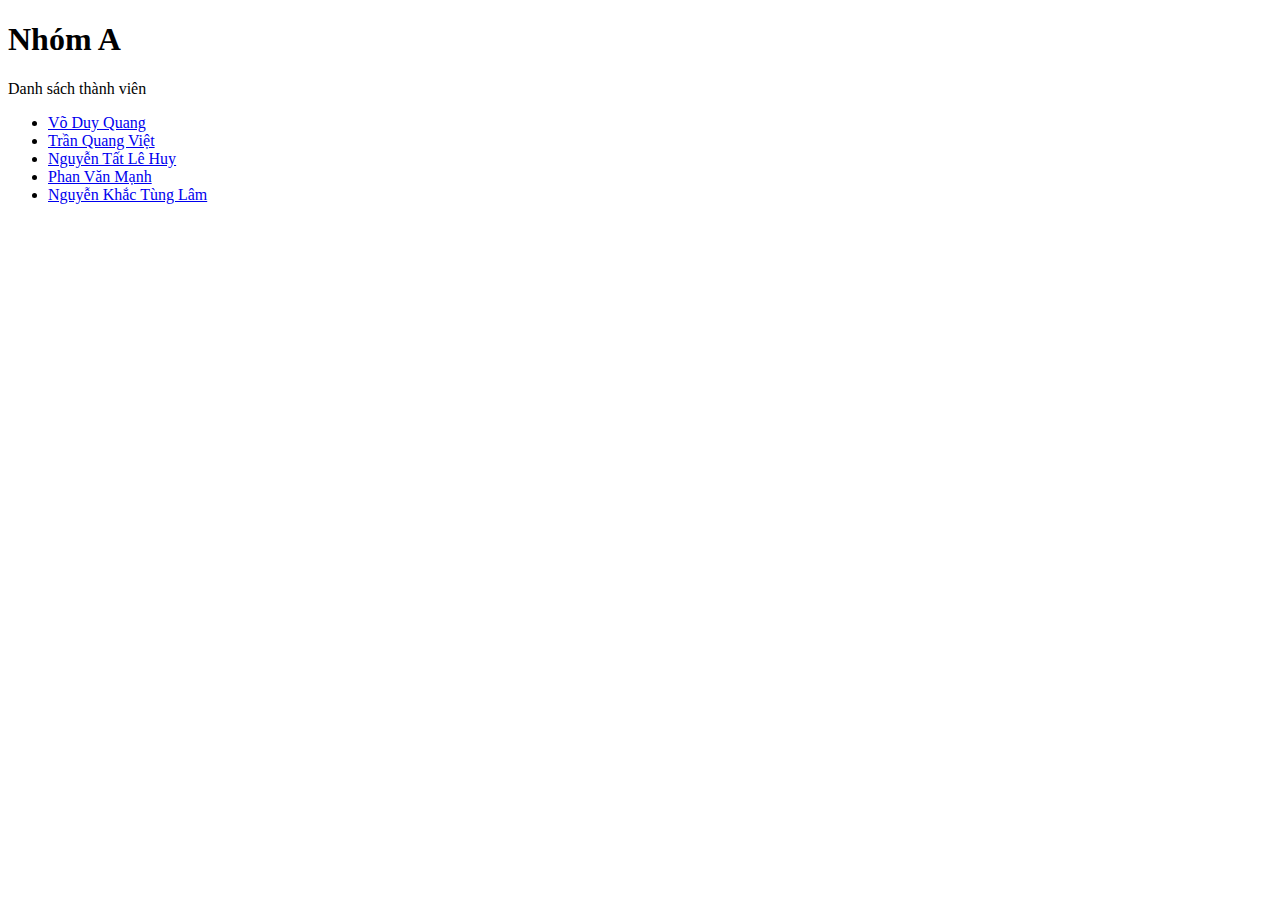
==== index.html @ fd0152bb "Add files via upload" ====
<!DOCTYPE html>
<html lang="en"></html>
<html>
    <head>
        <meta charset="utf-8"/>
        <meta http-equiv="X-UA-Compatible" content="IE=edge">
        <meta name="viewport" content="width=device-width, initial-scale=1.0">
        <title>Group A</title>
    </head>

    <body>
        <h1>Nhóm A</h1>
        <p>Danh sách thành viên</p>
    
        <ul>
            <li><a href="vdq.html">Võ Duy Quang</a></li>
            <li><a href="tqv.html">Trần Quang Việt</li>
            <li><a href="ntlh.html">Nguyễn Tất Lê Huy</li>
            <li><a href="pvm.html">Phan Văn Mạnh</li>
            <li><a href="emerald.html">Nguyễn Khắc Tùng Lâm</li>
        </ul>
    </body>
 
</html>
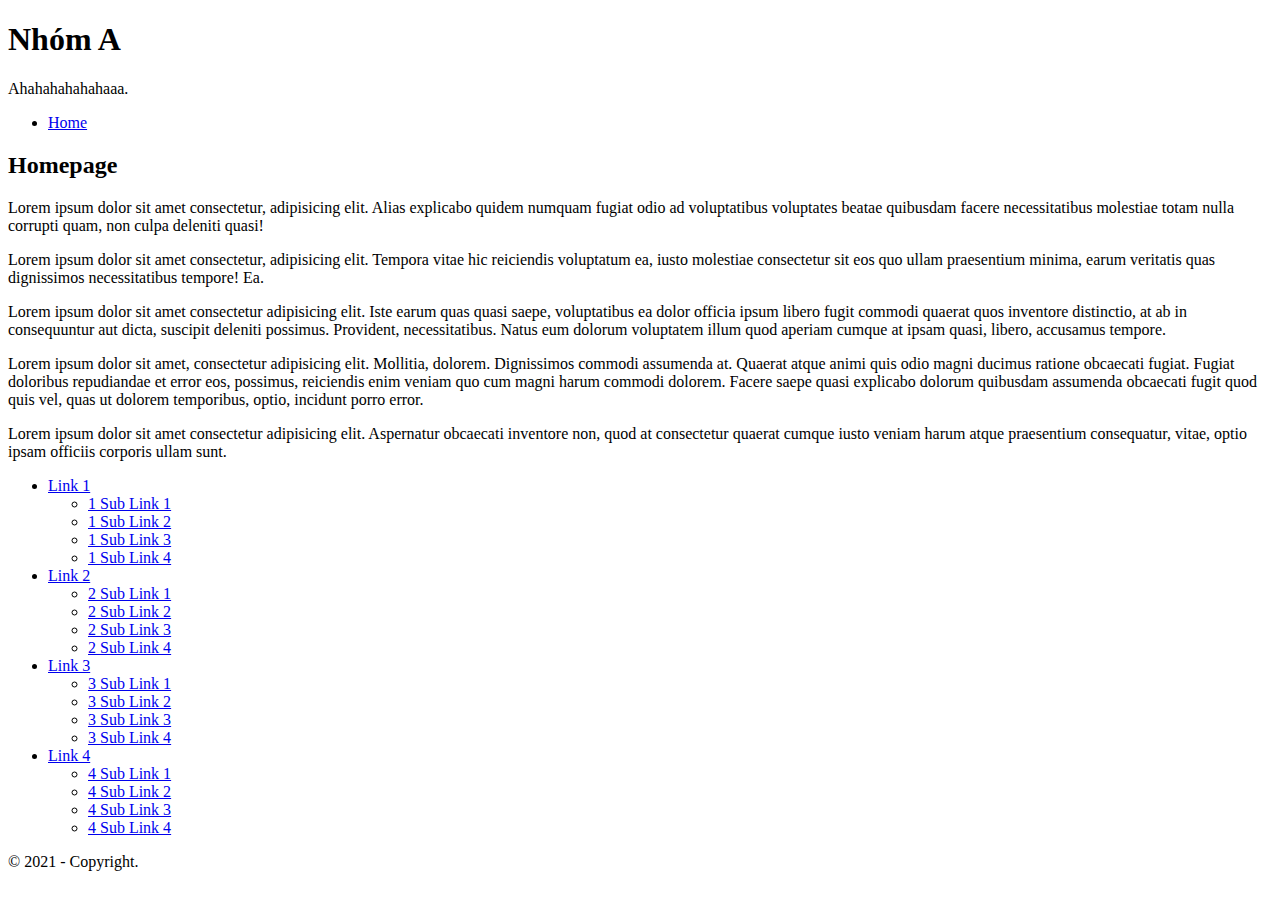
==== commit 681ec1c6: "UPDATEEEEEE" ====
--- a/index.html
+++ b/index.html
@@ -1,24 +1,89 @@
 <!DOCTYPE html>
-<html lang="en"></html>
 <html>
-    <head>
-        <meta charset="utf-8"/>
-        <meta http-equiv="X-UA-Compatible" content="IE=edge">
-        <meta name="viewport" content="width=device-width, initial-scale=1.0">
-        <title>Group A</title>
-    </head>
+	
+	<head>
+		<meta charset="utf-8">
+		<title>Learning CSS</title>
+		<link rel="stylesheet" href="css/screen.css">
+	</head>
+	
+	<body>
+		
+		<div class="container">
+			<header>
+				<h1>Nhóm A</h1>
+				<p>Ahahahahahahaaa.</p>
+				
+				<nav class="site-nav">
+					<ul class="group">
+						<li><a href="#">Home</a></li>
+					</ul>
+				</nav>
+			</header>
+			
+			<div class="content-area group">
+				
+				<div class="main-area">
+					<h2>Homepage</h2>
+					
+					<p>Lorem ipsum dolor sit amet consectetur, adipisicing elit. Alias explicabo quidem numquam fugiat odio ad voluptatibus voluptates beatae quibusdam facere necessitatibus molestiae totam nulla corrupti quam, non culpa deleniti quasi!</p>
+					
+					<p>Lorem ipsum dolor sit amet consectetur, adipisicing elit. Tempora vitae hic reiciendis voluptatum ea, iusto molestiae consectetur sit eos quo ullam praesentium minima, earum veritatis quas dignissimos necessitatibus tempore! Ea.</p>
 
-    <body>
-        <h1>Nhóm A</h1>
-        <p>Danh sách thành viên</p>
-    
-        <ul>
-            <li><a href="vdq.html">Võ Duy Quang</a></li>
-            <li><a href="tqv.html">Trần Quang Việt</li>
-            <li><a href="ntlh.html">Nguyễn Tất Lê Huy</li>
-            <li><a href="pvm.html">Phan Văn Mạnh</li>
-            <li><a href="emerald.html">Nguyễn Khắc Tùng Lâm</li>
-        </ul>
-    </body>
- 
-</html>+					<p>Lorem ipsum dolor sit amet consectetur adipisicing elit. Iste earum quas quasi saepe, voluptatibus ea dolor officia ipsum libero fugit commodi quaerat quos inventore distinctio, at ab in consequuntur aut dicta, suscipit deleniti possimus. Provident, necessitatibus. Natus eum dolorum voluptatem illum quod aperiam cumque at ipsam quasi, libero, accusamus tempore.</p>
+					
+					<p>Lorem ipsum dolor sit amet, consectetur adipisicing elit. Mollitia, dolorem. Dignissimos commodi assumenda at. Quaerat atque animi quis odio magni ducimus ratione obcaecati fugiat. Fugiat doloribus repudiandae et error eos, possimus, reiciendis enim veniam quo cum magni harum commodi dolorem. Facere saepe quasi explicabo dolorum quibusdam assumenda obcaecati fugit quod quis vel, quas ut dolorem temporibus, optio, incidunt porro error.</p>
+				</div>
+
+				<aside class="sidebar">
+					<p>Lorem ipsum dolor sit amet consectetur adipisicing elit. Aspernatur obcaecati inventore non, quod at consectetur quaerat cumque iusto veniam harum atque praesentium consequatur, vitae, optio ipsam officiis corporis ullam sunt.</p>
+
+					<nav class="alt-nav">
+						<ul>
+							<li><a href="#">Link 1</a>
+								<ul>
+									<li><a href="#">1 Sub Link 1</a></li>
+									<li><a href="#">1 Sub Link 2</a></li>
+									<li><a href="#">1 Sub Link 3</a></li>
+									<li><a href="#">1 Sub Link 4</a></li>
+								</ul>
+							</li>
+							<li><a href="#">Link 2</a>
+								<ul>
+									<li><a href="#">2 Sub Link 1</a></li>
+									<li><a href="#">2 Sub Link 2</a></li>
+									<li><a href="#">2 Sub Link 3</a></li>
+									<li><a href="#">2 Sub Link 4</a></li>
+								</ul>
+							</li>
+							<li><a href="#">Link 3</a>
+								<ul>
+									<li><a href="#">3 Sub Link 1</a></li>
+									<li><a href="#">3 Sub Link 2</a></li>
+									<li><a href="#">3 Sub Link 3</a></li>
+									<li><a href="#">3 Sub Link 4</a></li>
+								</ul>
+							</li>
+							<li><a href="#">Link 4</a>
+								<ul>
+									<li><a href="#">4 Sub Link 1</a></li>
+									<li><a href="#">4 Sub Link 2</a></li>
+									<li><a href="#">4 Sub Link 3</a></li>
+									<li><a href="#">4 Sub Link 4</a></li>
+								</ul>
+							</li>
+						</ul>
+					</nav>
+
+				</aside>
+				
+			</div>
+
+			<footer>
+				<p>&copy; 2021 - Copyright.</p>
+			</footer>
+		</div>
+		
+	</body>
+	
+</html>
